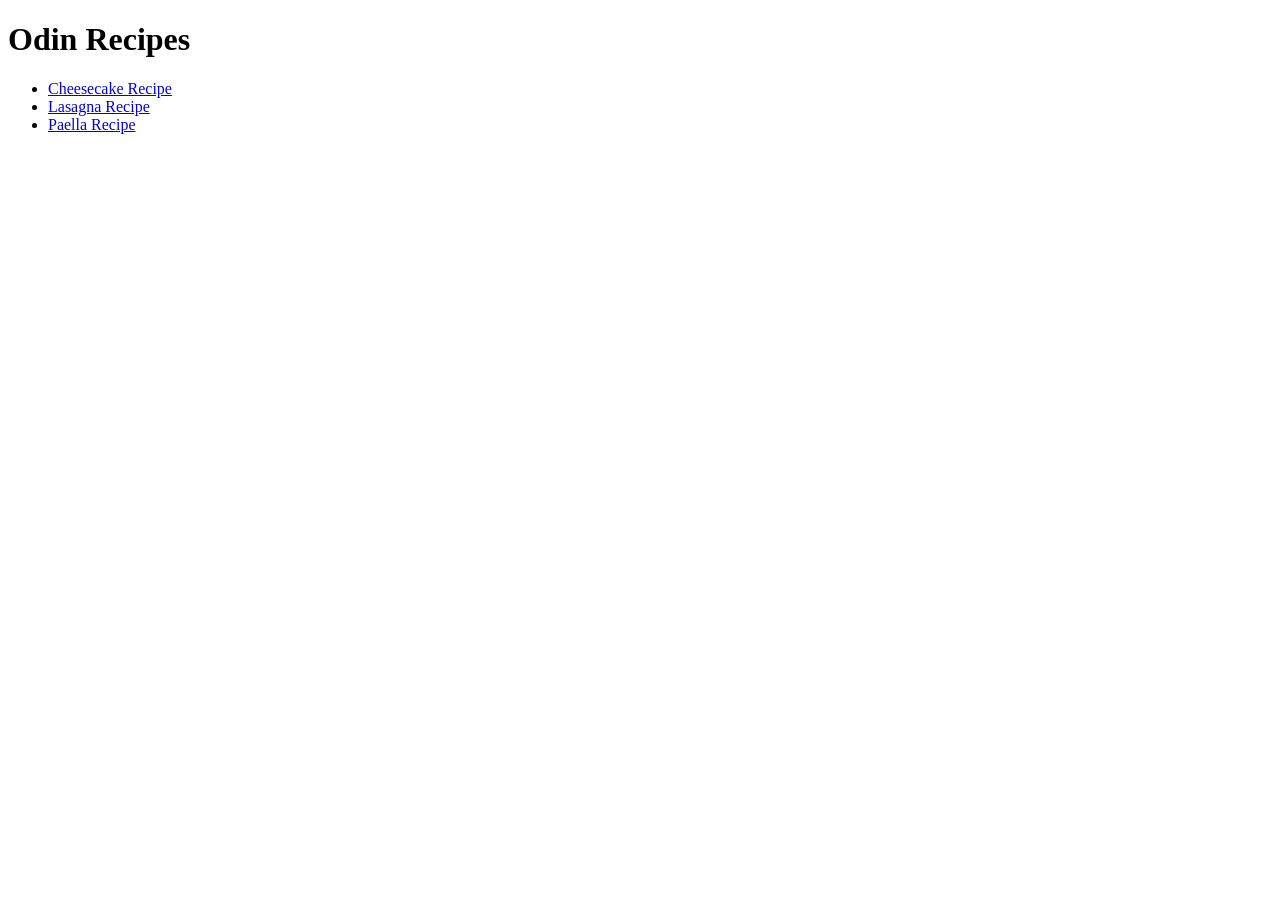
==== index.html @ e215bb89 "Se actualiza el index.html para incluir enlaces a las nuevas recetas." ====
<!DOCTYPE html>
<html lang="en">
<head>
    <meta charset="UTF-8">
    <meta name="viewport" content="width=device-width, initial-scale=1.0">
    <title>Odin Recipes</title>
</head>
<body>
    <h1>Odin Recipes</h1>
    <ul>
        <li><a href="recipes/cheesecake.html">Cheesecake Recipe</a></li>
        <li><a href="recipes/lasagna.html">Lasagna Recipe</a></li>
        <li><a href="recipes/paella.html">Paella Recipe</a></li>
    </ul>
</body>
</html>
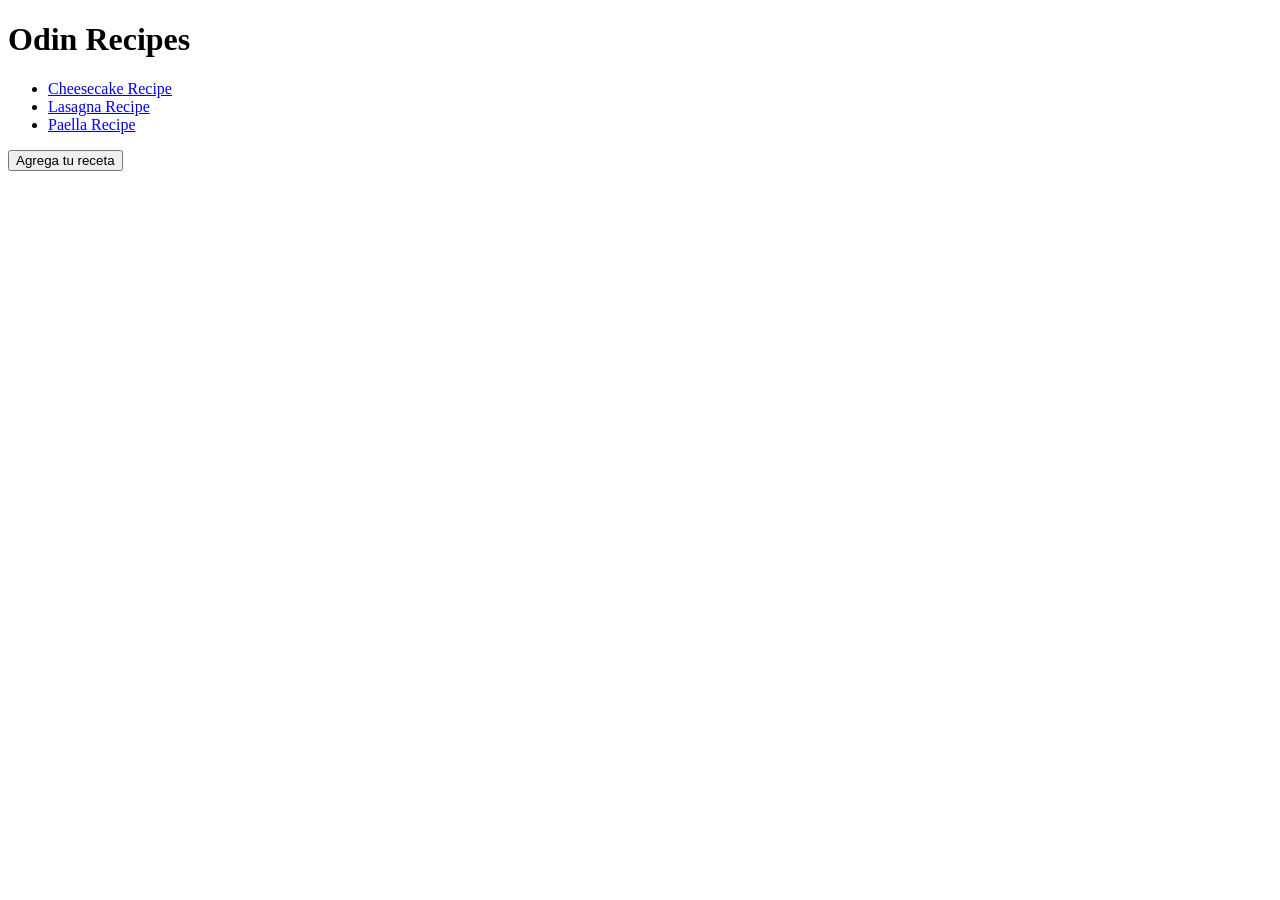
==== commit 752843c6: "Se modifica el estilo interno del index.html a un estilo externo, creando un nuevo archivo llamado s" ====
--- a/index.html
+++ b/index.html
@@ -6,11 +6,12 @@
     <title>Odin Recipes</title>
 </head>
 <body>
-    <h1>Odin Recipes</h1>
+    <div><h1>Odin Recipes</h1></div>
     <ul>
         <li><a href="recipes/cheesecake.html">Cheesecake Recipe</a></li>
         <li><a href="recipes/lasagna.html">Lasagna Recipe</a></li>
         <li><a href="recipes/paella.html">Paella Recipe</a></li>
     </ul>
+    <button background-color="orange" color="black" font-size="18px">Agrega tu receta</button>
 </body>
 </html>
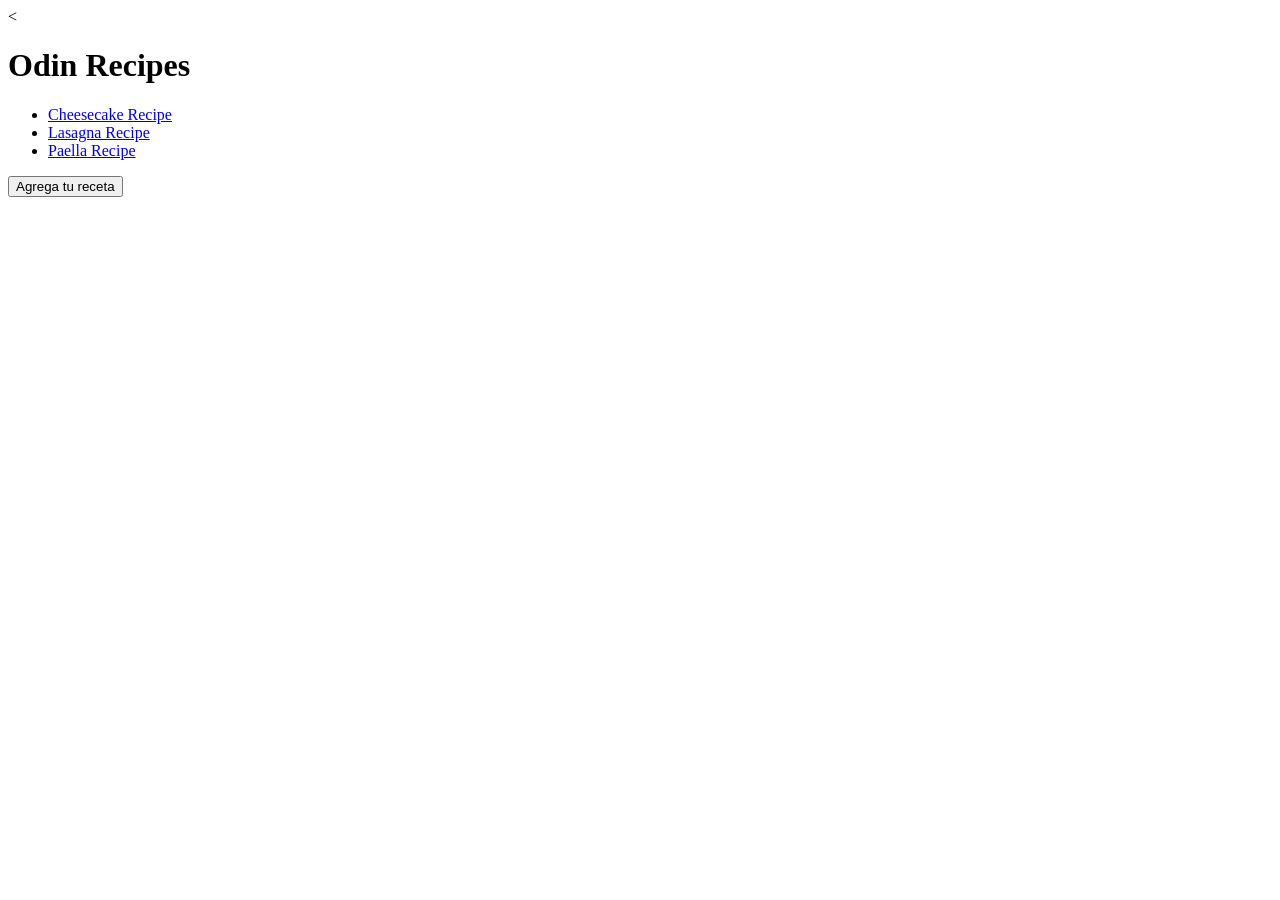
==== commit cfa2f4a6: "Add stylesheet link to index.html Added a link to the stylesheet in the head section." ====
--- a/index.html
+++ b/index.html
@@ -4,9 +4,11 @@
     <meta charset="UTF-8">
     <meta name="viewport" content="width=device-width, initial-scale=1.0">
     <title>Odin Recipes</title>
+    <
 </head>
 <body>
     <div><h1>Odin Recipes</h1></div>
+    <link rel="stylesheet" href="styles.css">
     <ul>
         <li><a href="recipes/cheesecake.html">Cheesecake Recipe</a></li>
         <li><a href="recipes/lasagna.html">Lasagna Recipe</a></li>
@@ -14,4 +16,4 @@
     </ul>
     <button background-color="orange" color="black" font-size="18px">Agrega tu receta</button>
 </body>
-</html>+</html>
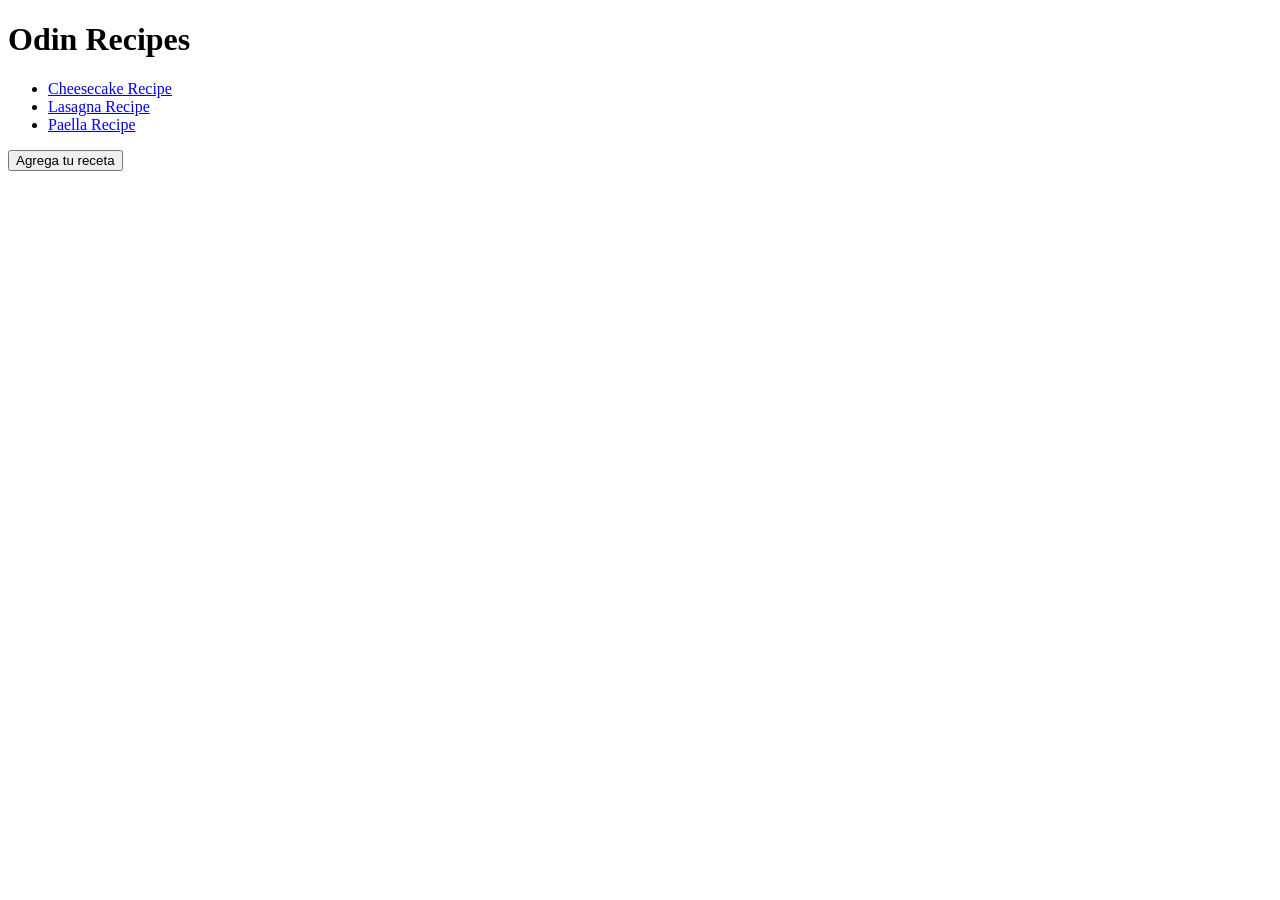
==== commit 1a7fddc6: "Orden de confirmación de Git" ====
--- a/index.html
+++ b/index.html
@@ -4,11 +4,10 @@
     <meta charset="UTF-8">
     <meta name="viewport" content="width=device-width, initial-scale=1.0">
     <title>Odin Recipes</title>
-    <
+    <link rel="stylesheet" href="styles.css">
 </head>
 <body>
     <div><h1>Odin Recipes</h1></div>
-    <link rel="stylesheet" href="styles.css">
     <ul>
         <li><a href="recipes/cheesecake.html">Cheesecake Recipe</a></li>
         <li><a href="recipes/lasagna.html">Lasagna Recipe</a></li>
@@ -16,4 +15,4 @@
     </ul>
     <button background-color="orange" color="black" font-size="18px">Agrega tu receta</button>
 </body>
-</html>
+</html>
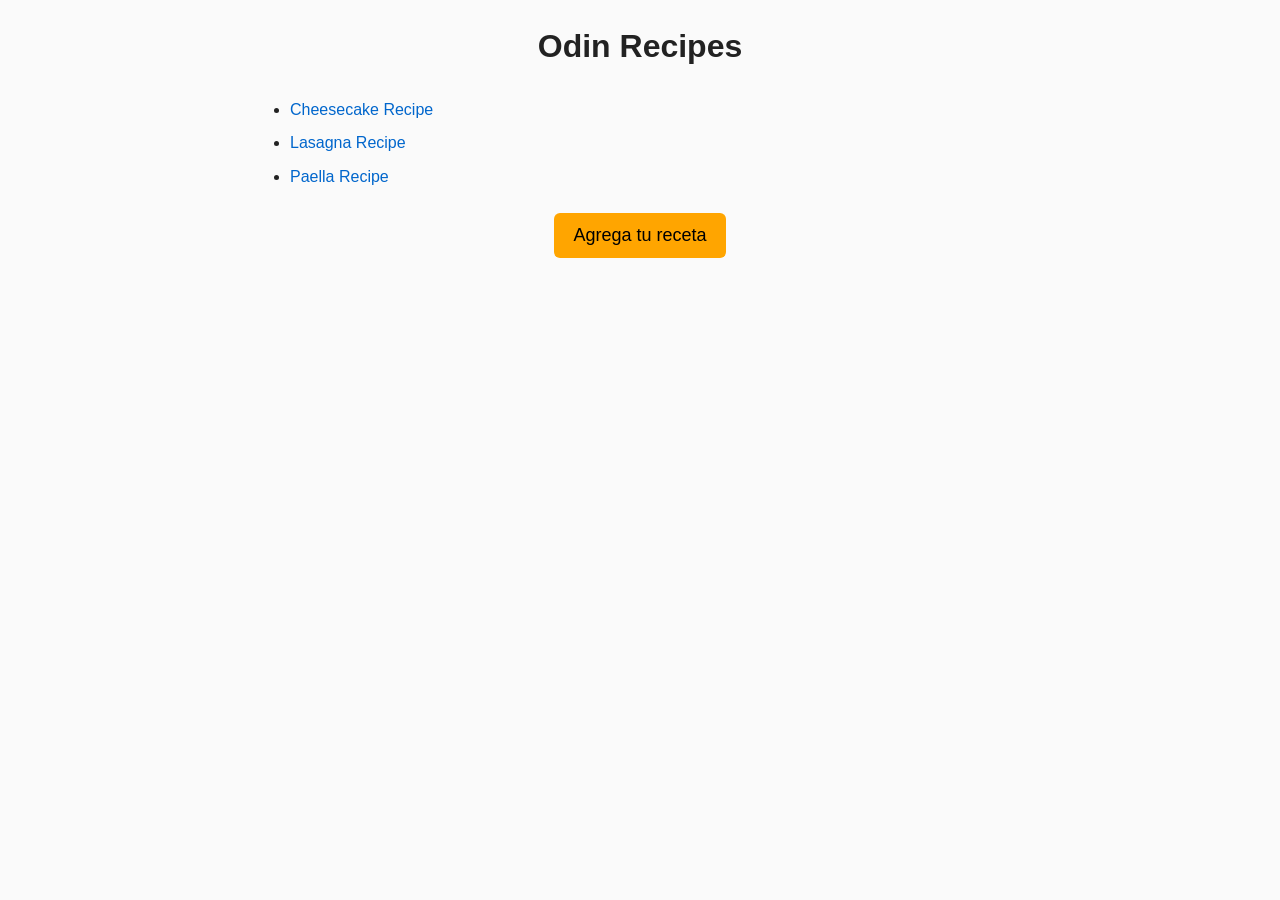
==== commit 77f3c660: "Se integran las ramas" ====
--- a/index.html
+++ b/index.html
@@ -13,6 +13,6 @@
         <li><a href="recipes/lasagna.html">Lasagna Recipe</a></li>
         <li><a href="recipes/paella.html">Paella Recipe</a></li>
     </ul>
-    <button background-color="orange" color="black" font-size="18px">Agrega tu receta</button>
+    <button>Agrega tu receta</button>
 </body>
 </html>
--- a/styles.css
+++ b/styles.css
@@ -0,0 +1,54 @@
+body {
+    font-family: Arial, sans-serif;
+    margin: 20px;
+    line-height: 1.6;
+    background-color: #fafafa;
+    color: #222;
+}
+
+h1, h3 {
+    text-align: center;
+}
+
+div {
+    text-align: center;
+    margin-bottom: 24px;
+}
+
+ul, ol {
+    max-width: 720px;
+    margin: 0 auto 24px;
+    padding-left: 1.25rem;
+}
+
+li {
+    margin-bottom: 0.5rem;
+}
+
+a {
+    color: #0066cc;
+    text-decoration: none;
+}
+
+a:hover {
+    text-decoration: underline;
+}
+
+button {
+    display: block;
+    margin: 0 auto;
+    background-color: orange;
+    color: black;
+    font-size: 18px;
+    padding: 0.75rem 1.2rem;
+    border: none;
+    border-radius: 6px;
+    cursor: pointer;
+}
+
+img {
+    display: block;
+    margin: 0 auto 16px;
+    max-width: 100%;
+    height: auto;
+}
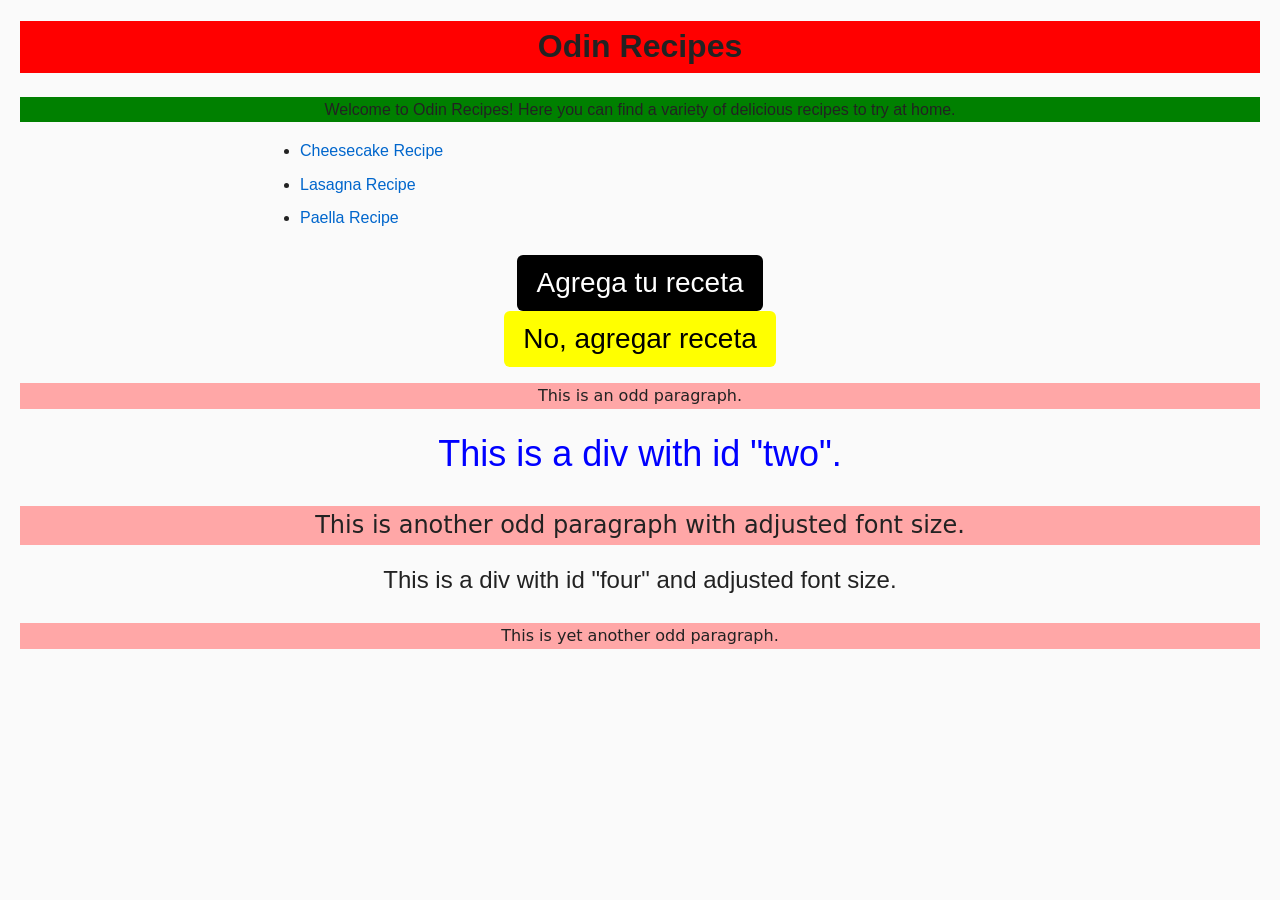
==== commit 5e462c63: "Se han actualizado los estilos del reposiorio para practicar css." ====
--- a/index.html
+++ b/index.html
@@ -2,17 +2,25 @@
 <html lang="en">
 <head>
     <meta charset="UTF-8">
+    <meta http-equiv="X-UA-Compatible" content="IE=edge">
     <meta name="viewport" content="width=device-width, initial-scale=1.0">
     <title>Odin Recipes</title>
     <link rel="stylesheet" href="styles.css">
 </head>
-<body>
-    <div><h1>Odin Recipes</h1></div>
-    <ul>
-        <li><a href="recipes/cheesecake.html">Cheesecake Recipe</a></li>
-        <li><a href="recipes/lasagna.html">Lasagna Recipe</a></li>
-        <li><a href="recipes/paella.html">Paella Recipe</a></li>
-    </ul>
-    <button>Agrega tu receta</button>
-</body>
-</html>+    <body>
+        <div><h1>Odin Recipes</h1></div>
+        <p>Welcome to Odin Recipes! Here you can find a variety of delicious recipes to try at home.</p>
+        <ul>
+            <li><a href="recipes/cheesecake.html">Cheesecake Recipe</a></li>
+            <li><a href="recipes/lasagna.html">Lasagna Recipe</a></li>
+            <li><a href="recipes/paella.html">Paella Recipe</a></li>
+        </ul>
+        <button class="inverted">Agrega tu receta</button>
+        <button class="fancy">No, agregar receta</button>
+        <p class="odd">This is an odd paragraph.</p>
+        <div id="two">This is a div with id "two".</div>
+        <p class="odd adjust-font-size">This is another odd paragraph with adjusted font size.</p>
+        <div id="four" class="adjust-font-size">This is a div with id "four" and adjusted font size.</div>
+        <p class="odd">This is yet another odd paragraph.</p>
+    </body>
+</html>
--- a/styles.css
+++ b/styles.css
@@ -6,8 +6,15 @@
     color: #222;
 }
 
+p {
+    text-align: center;
+    margin-bottom: 16px;
+    background-color: green;
+}
+
 h1, h3 {
     text-align: center;
+    background-color: red;
 }
 
 div {
@@ -15,8 +22,15 @@
     margin-bottom: 24px;
 }
 
+div p {
+    background-color: yellow;
+    color: red;
+    font-size: 20px;
+    text-align: center;
+}
+
 ul, ol {
-    max-width: 720px;
+    max-width: 700px;
     margin: 0 auto 24px;
     padding-left: 1.25rem;
 }
@@ -52,3 +66,40 @@
     max-width: 100%;
     height: auto;
 }
+
+.odd {
+    background-color: rgb(255, 167, 167);
+    font-family: Verdana, "DejaVu Sans", sans-serif;
+}
+
+.adjust-font-size {
+    font-size: 24px;
+}
+
+#two {
+    color: #0000ff;
+    font-size: 36px;
+}
+
+.inverted,
+.fancy {
+    font-family: Helvetica, "Times New Roman", sans-serif;
+    font-size: 28px;
+}
+
+.inverted {
+    color: white;
+    background-color: black;
+}
+
+.fancy {
+    background-color: yellow;
+}
+
+.avatar .proportioned {
+    width: 300px;
+}
+
+.avatar .disorted {
+    width: 300px;
+}
